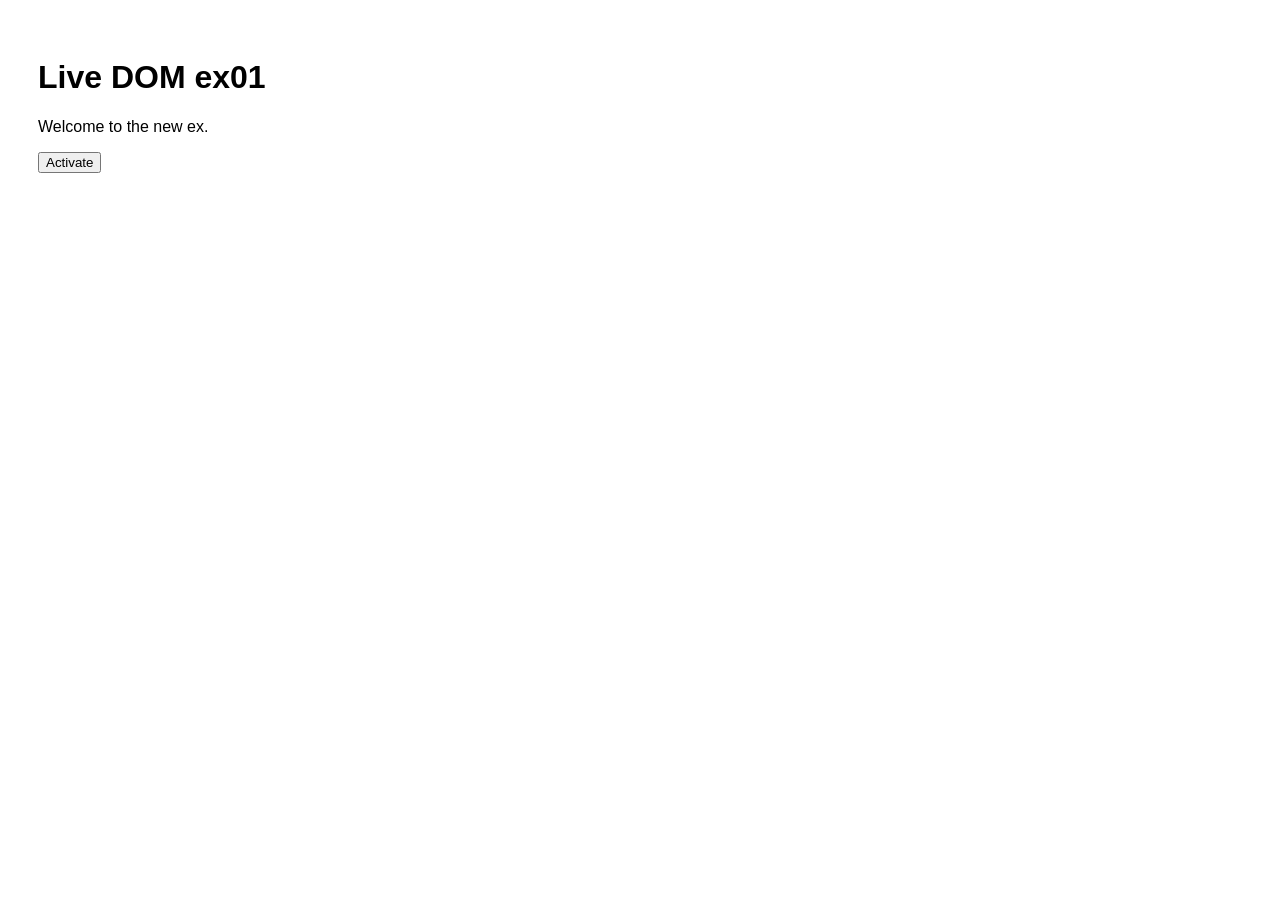
==== project03/ex01/index.html @ 9cc03c1b "project03 completed" ====
<!DOCTYPE html>
<html lang="en">
<head>
    <meta charset="UTF-8">
    <meta name="viewport" content="width=device-width, initial-scale=1.0">

    <title>Live DOM Tree</title>

    <link rel="stylesheet" href="style.css">
    <script src="script.js" defer></script>
</head>

<body>

    <div class="container">

        <h1 id="title">Live DOM ex01</h1>

        <p class="message">Welcome to the new  ex.</p>

        <button id="activate">Activate</button>

    </div>

</body>
</html>
---- project03/ex01/style.css ----
body {
    font-family: Arial, sans-serif;
}

.container {
    padding: 30px;
}

.active {
    color: green;
    font-weight: bold;
}
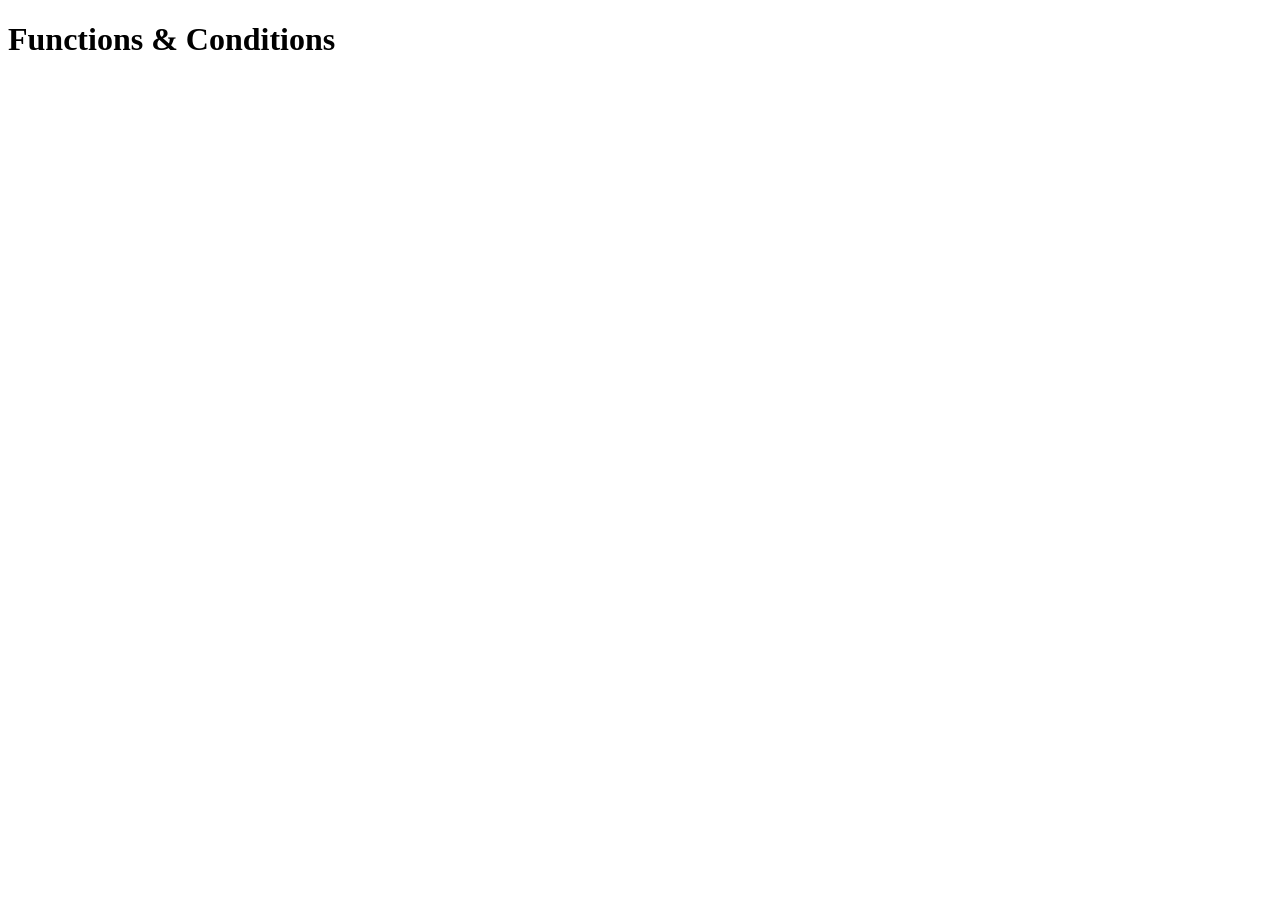
==== commit c7af1d6d: "add missed ex01" ====
--- a/project03/ex01/index.html
+++ b/project03/ex01/index.html
@@ -4,23 +4,14 @@
     <meta charset="UTF-8">
     <meta name="viewport" content="width=device-width, initial-scale=1.0">
 
-    <title>Live DOM Tree</title>
+    <title>Functions & Conditions</title>
 
-    <link rel="stylesheet" href="style.css">
     <script src="script.js" defer></script>
 </head>
 
 <body>
 
-    <div class="container">
-
-        <h1 id="title">Live DOM ex01</h1>
-
-        <p class="message">Welcome to the new  ex.</p>
-
-        <button id="activate">Activate</button>
-
-    </div>
+    <h1>Functions & Conditions</h1>
 
 </body>
 </html>
